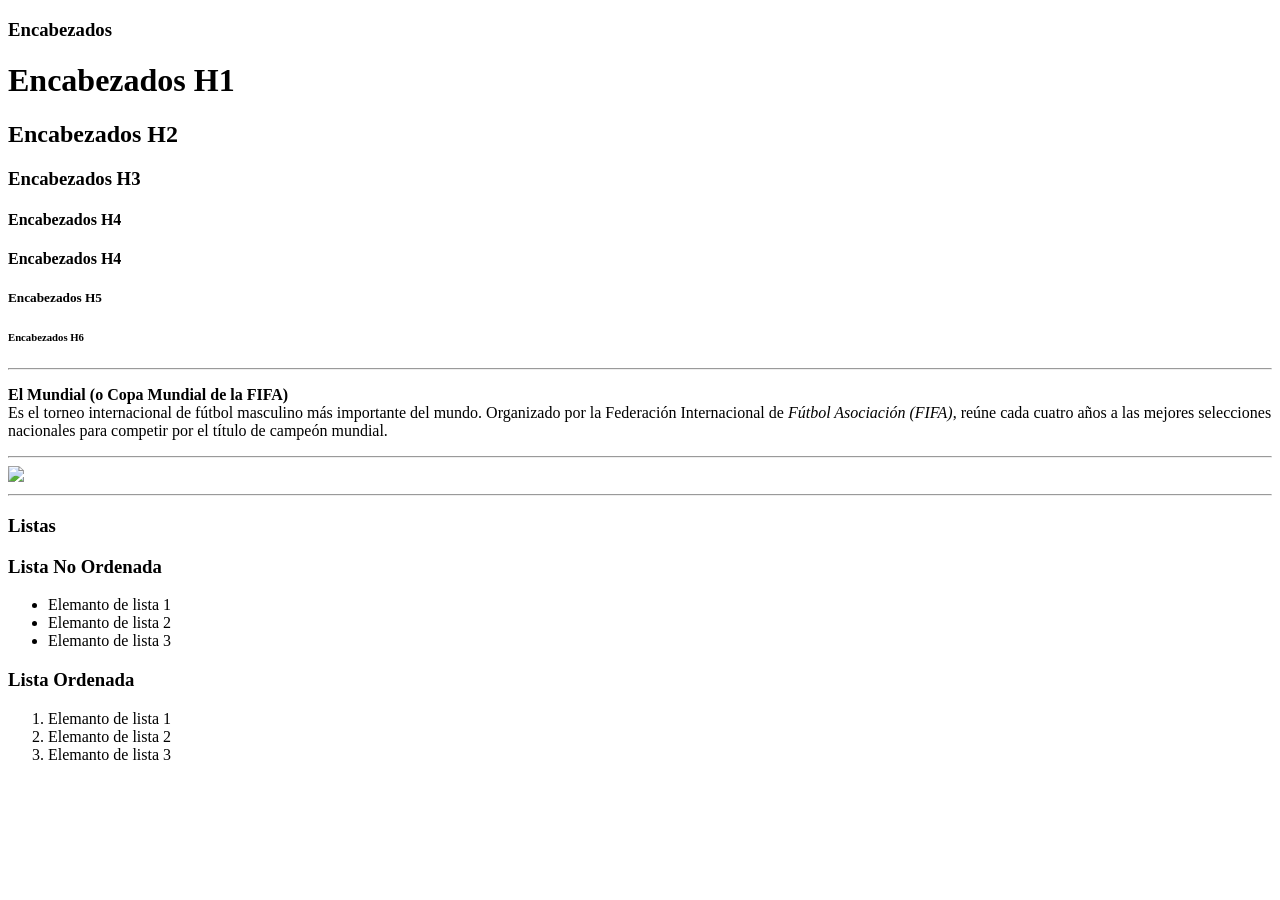
==== 22400657_Rivera_González_Kevin/U2/base.html @ ed9422db "Ejercicio1U2" ====
<!DOCTYPE html>
<html lang="es">
    <head>
        <meta charset="UTF-8">
        <title>Estrucutra Base</title>
    </head>
    <body>
        <h3>Encabezados</h3>
        <h1>Encabezados H1</h1>
        <h2>Encabezados H2</h2>
        <h3>Encabezados H3</h3>
        <h4>Encabezados H4</h4>
        <h4>Encabezados H4</h4>
        <h5>Encabezados H5</h5>
        <h6>Encabezados H6</h6>
        <hr>
        <p><strong>El Mundial (o Copa Mundial de la FIFA)</strong><br> Es el torneo internacional de fútbol masculino más importante del mundo.
        Organizado por la Federación Internacional de <em>Fútbol Asociación (FIFA)</em>, reúne cada cuatro años a las mejores selecciones
        nacionales para competir por el título de campeón mundial.
        </p>
        <hr>
        <img width="300" src="https://media.admagazine.com/photos/63202875298a2ce935ff0460/master/w_1600%2Cc_limit/129736250">
        <hr>
        <h3>Listas</h3>
        <h3>Lista No Ordenada</h3>
        <ul>
            <li>Elemanto de lista 1</li>
            <li>Elemanto de lista 2</li>
            <li>Elemanto de lista 3</li>

        </ul>
        <h3>Lista  Ordenada</h3>
        <ol>
            <li>Elemanto de lista 1</li>
            <li>Elemanto de lista 2</li>
            <li>Elemanto de lista 3</li>
        </ol>
    </body>
</html>
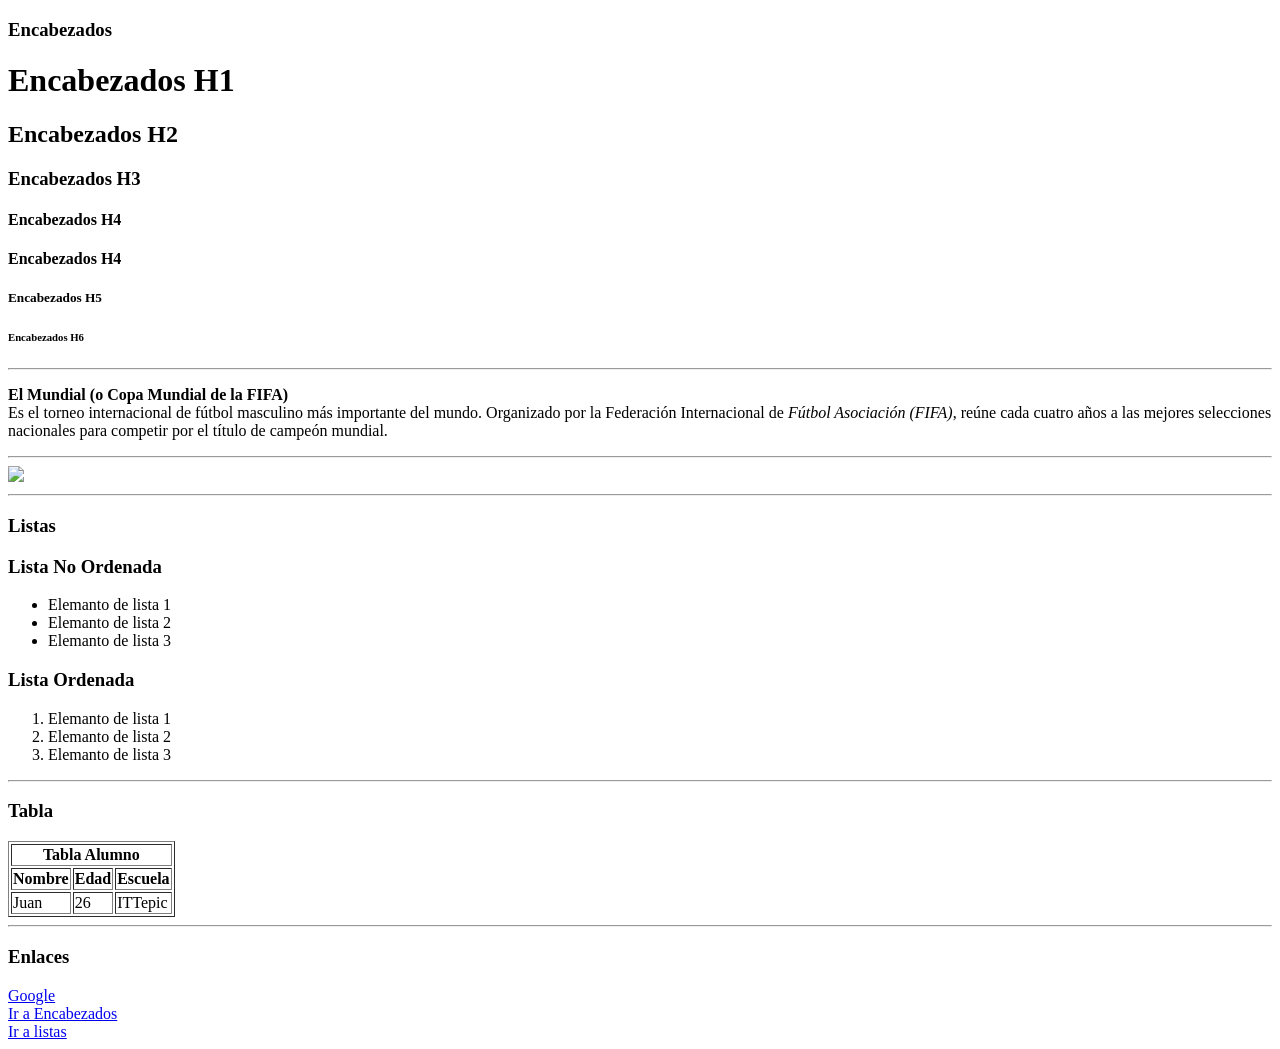
==== commit d1a11550: "Ejercicio 2" ====
--- a/22400657_Rivera_González_Kevin/U2/base.html
+++ b/22400657_Rivera_González_Kevin/U2/base.html
@@ -5,7 +5,7 @@
         <title>Estrucutra Base</title>
     </head>
     <body>
-        <h3>Encabezados</h3>
+        <h3 id="encabezados">Encabezados</h3>
         <h1>Encabezados H1</h1>
         <h2>Encabezados H2</h2>
         <h3>Encabezados H3</h3>
@@ -21,7 +21,7 @@
         <hr>
         <img width="300" src="https://media.admagazine.com/photos/63202875298a2ce935ff0460/master/w_1600%2Cc_limit/129736250">
         <hr>
-        <h3>Listas</h3>
+        <h3 id="listas">Listas</h3>
         <h3>Lista No Ordenada</h3>
         <ul>
             <li>Elemanto de lista 1</li>
@@ -35,5 +35,28 @@
             <li>Elemanto de lista 2</li>
             <li>Elemanto de lista 3</li>
         </ol>
+        <hr>
+        <h3>Tabla</h3>
+        <table border="1">
+            <tr>
+                <th colspan="3">Tabla Alumno</th>
+            </tr>
+            <tr>
+                <th>Nombre</th>
+                <th>Edad</th>
+                <th>Escuela</th>
+            </tr>
+            <tr>
+                <td>Juan</td>
+                <td>26</td>
+                <td>ITTepic</td>
+            </tr>
+        </table>
+        <hr>
+        <h3>Enlaces</h3>
+        <a href="https://www.google.com" title="Ir a google" target="_blank">Google</a><br>
+        <a href="#encabezados">Ir a Encabezados</a><br>
+        <a href="#listas">Ir a listas</a>
+        
     </body>
 </html>
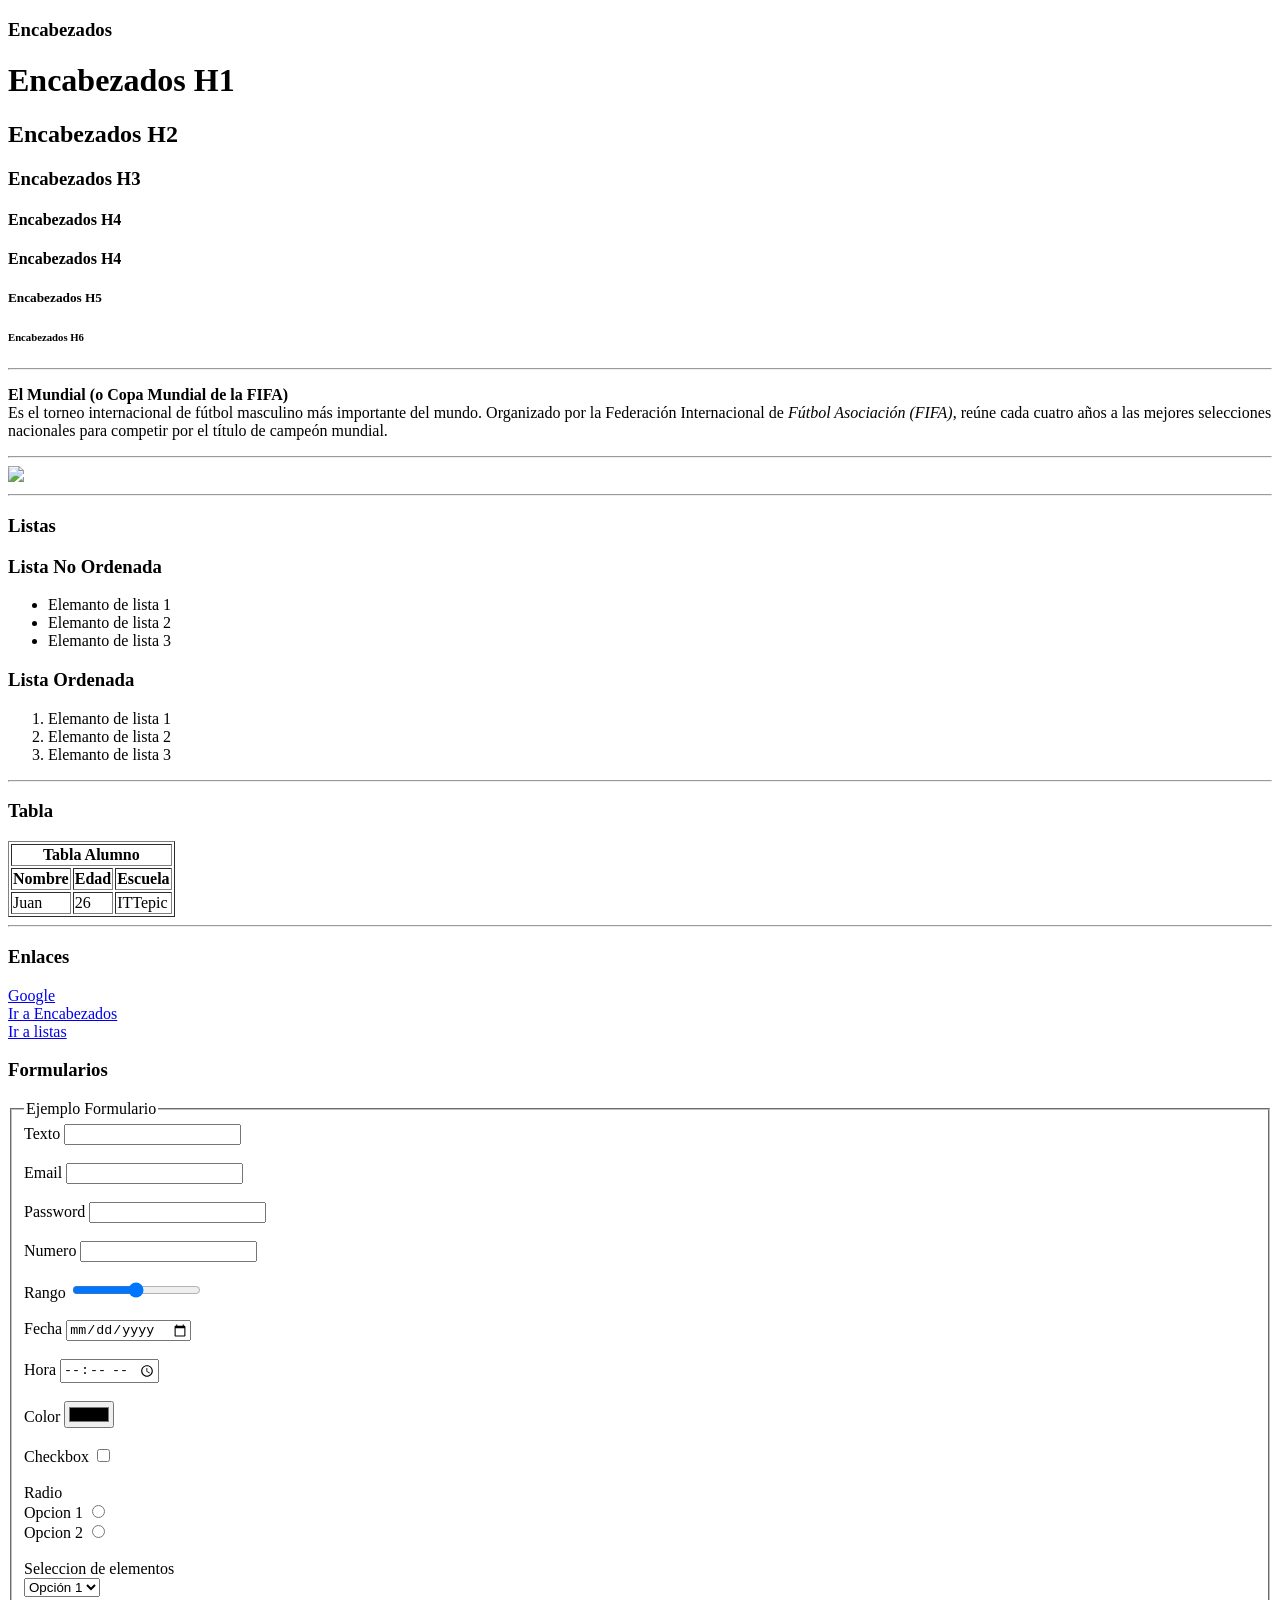
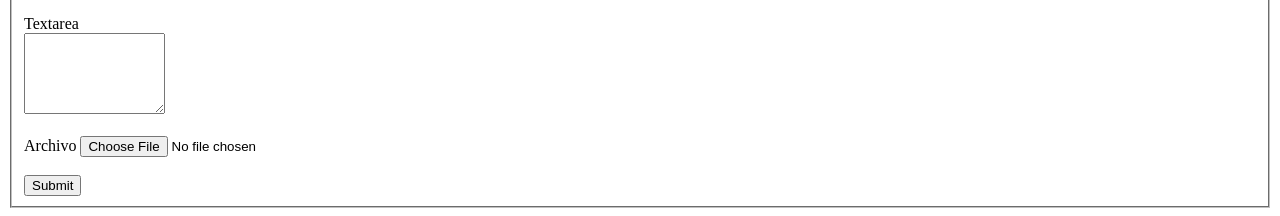
==== commit 5b943d33: "Ejercicio 3" ====
--- a/22400657_Rivera_González_Kevin/U2/base.html
+++ b/22400657_Rivera_González_Kevin/U2/base.html
@@ -57,6 +57,60 @@
         <a href="https://www.google.com" title="Ir a google" target="_blank">Google</a><br>
         <a href="#encabezados">Ir a Encabezados</a><br>
         <a href="#listas">Ir a listas</a>
-        
+        <h3>Formularios</h3>
+        <form>
+            <fieldset>
+                <legend>Ejemplo Formulario</legend>
+                <label>Texto</label>
+                <input type="text">
+                <br><br>
+                <label>Email</label>
+                <input type="email">
+                <br><br>
+                <label>Password</label>
+                <input type="password">
+                <br><br>
+                <label>Numero</label>
+                <input type="number">
+                <br><br>
+                <label>Rango</label>
+                <input type="range">
+                <br><br>
+                <label>Fecha</label>
+                <input type="date">
+                <br><br>
+                <label>Hora</label>
+                <input type="time">
+                <br><br>
+                <label>Color</label>
+                <input type="color">
+                <br><br>
+                <label>Checkbox</label>
+                <input type="checkbox">
+                <br><br>
+                <label>Radio</label>
+                <br>
+                <label>Opcion 1</label>
+                <input type="radio">
+                <br>
+                <label>Opcion 2</label>
+                <input type="radio">
+                <br><br>
+                <label>Seleccion de elementos</label><br>
+                <select>
+                    <option>Opción 1</option>
+                    <option>Opción 2</option>
+                    <option>Opción 3</option>
+                </select>
+                <br><br>
+                <label>Textarea</label><br>
+                <textarea rows="5" cols="15"></textarea>
+                <br><br>
+                <label>Archivo</label>
+                <input type="file">
+                <br><br>
+                <input type="submit">
+            </fieldset>
+        </form>
     </body>
 </html>
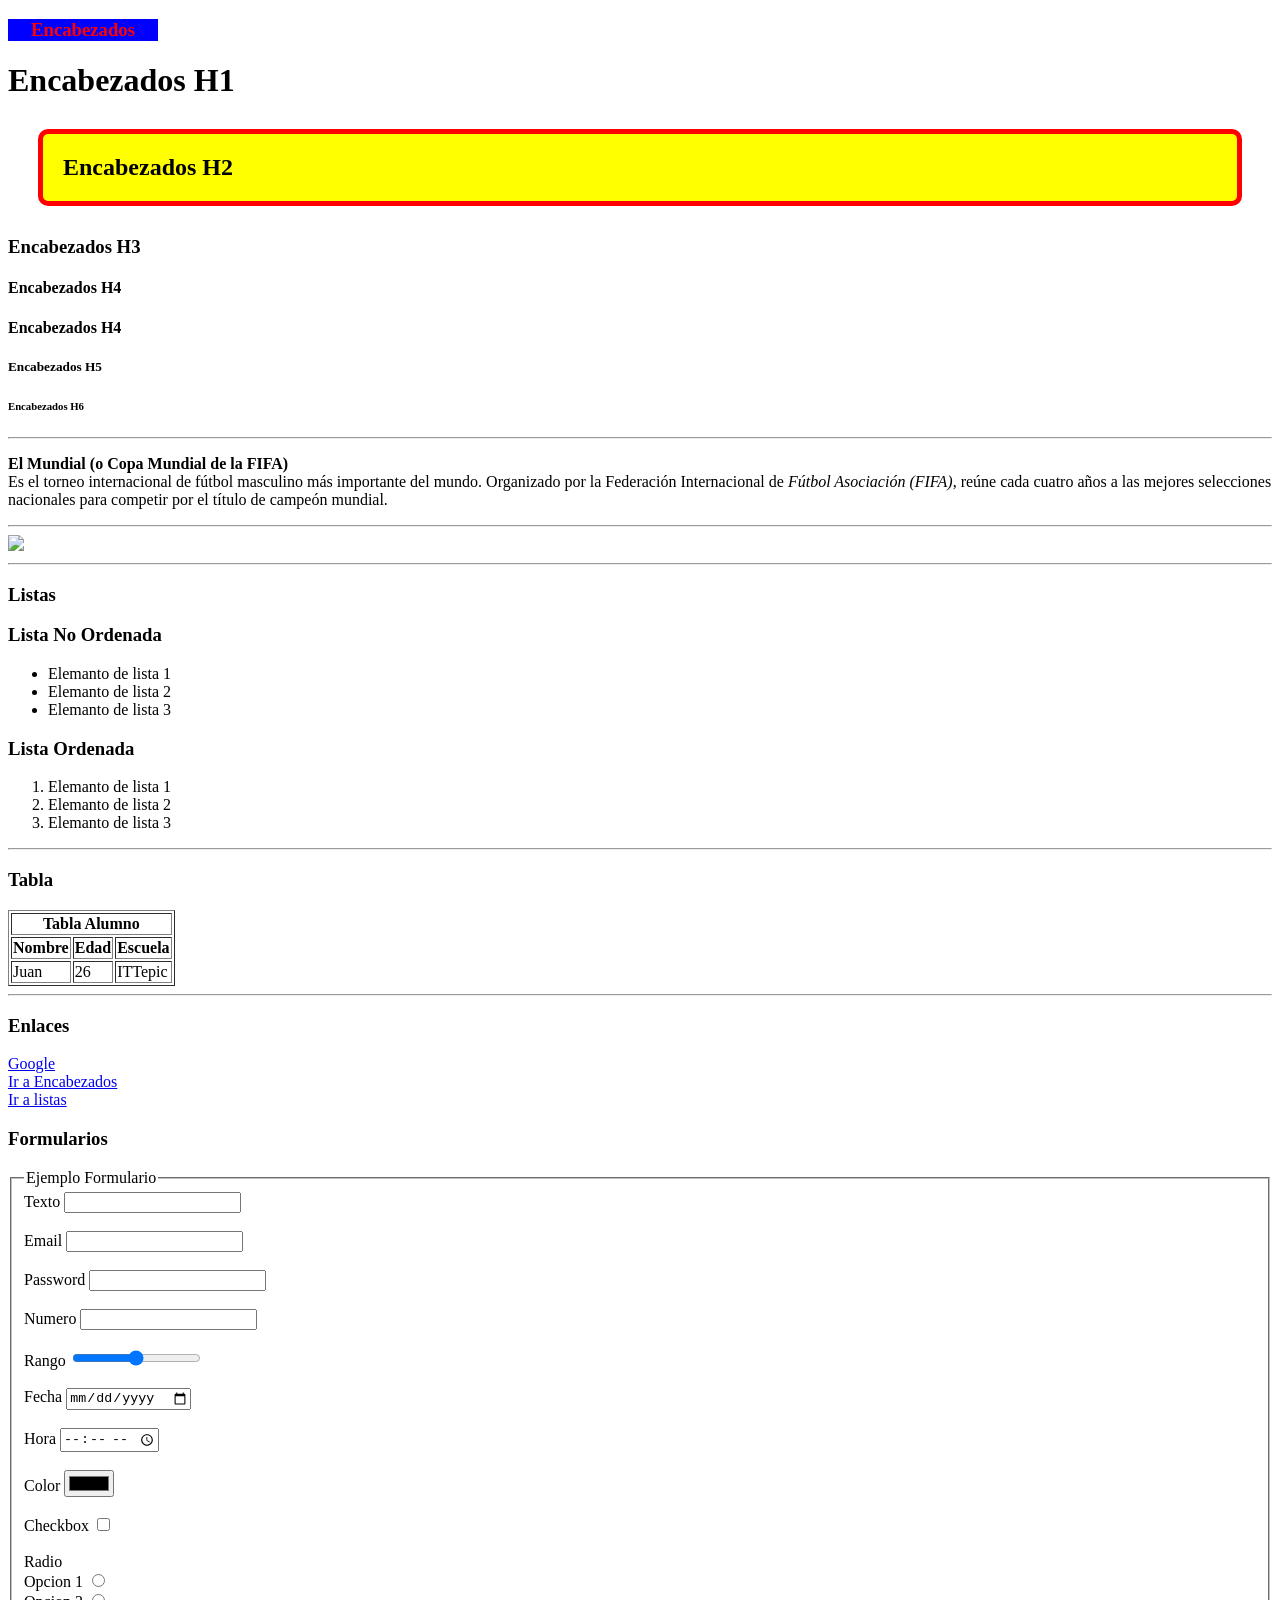
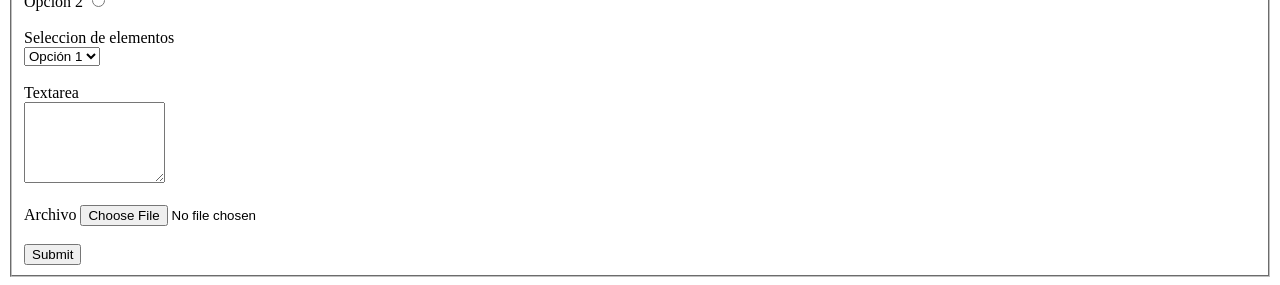
==== commit 4175a7cf: "Ejercicio1U3" ====
--- a/22400657_Rivera_González_Kevin/U2/base.html
+++ b/22400657_Rivera_González_Kevin/U2/base.html
@@ -5,9 +5,9 @@
         <title>Estrucutra Base</title>
     </head>
     <body>
-        <h3 id="encabezados">Encabezados</h3>
+        <h3 id="encabezados" style="color: red; background-color: blue;width: 150px;text-align: center;">Encabezados</h3>
         <h1>Encabezados H1</h1>
-        <h2>Encabezados H2</h2>
+        <h2 style="background: yellow;padding: 20px;margin: 30px;border: 5px solid red;border-radius: 10px;">Encabezados H2</h2>
         <h3>Encabezados H3</h3>
         <h4>Encabezados H4</h4>
         <h4>Encabezados H4</h4>
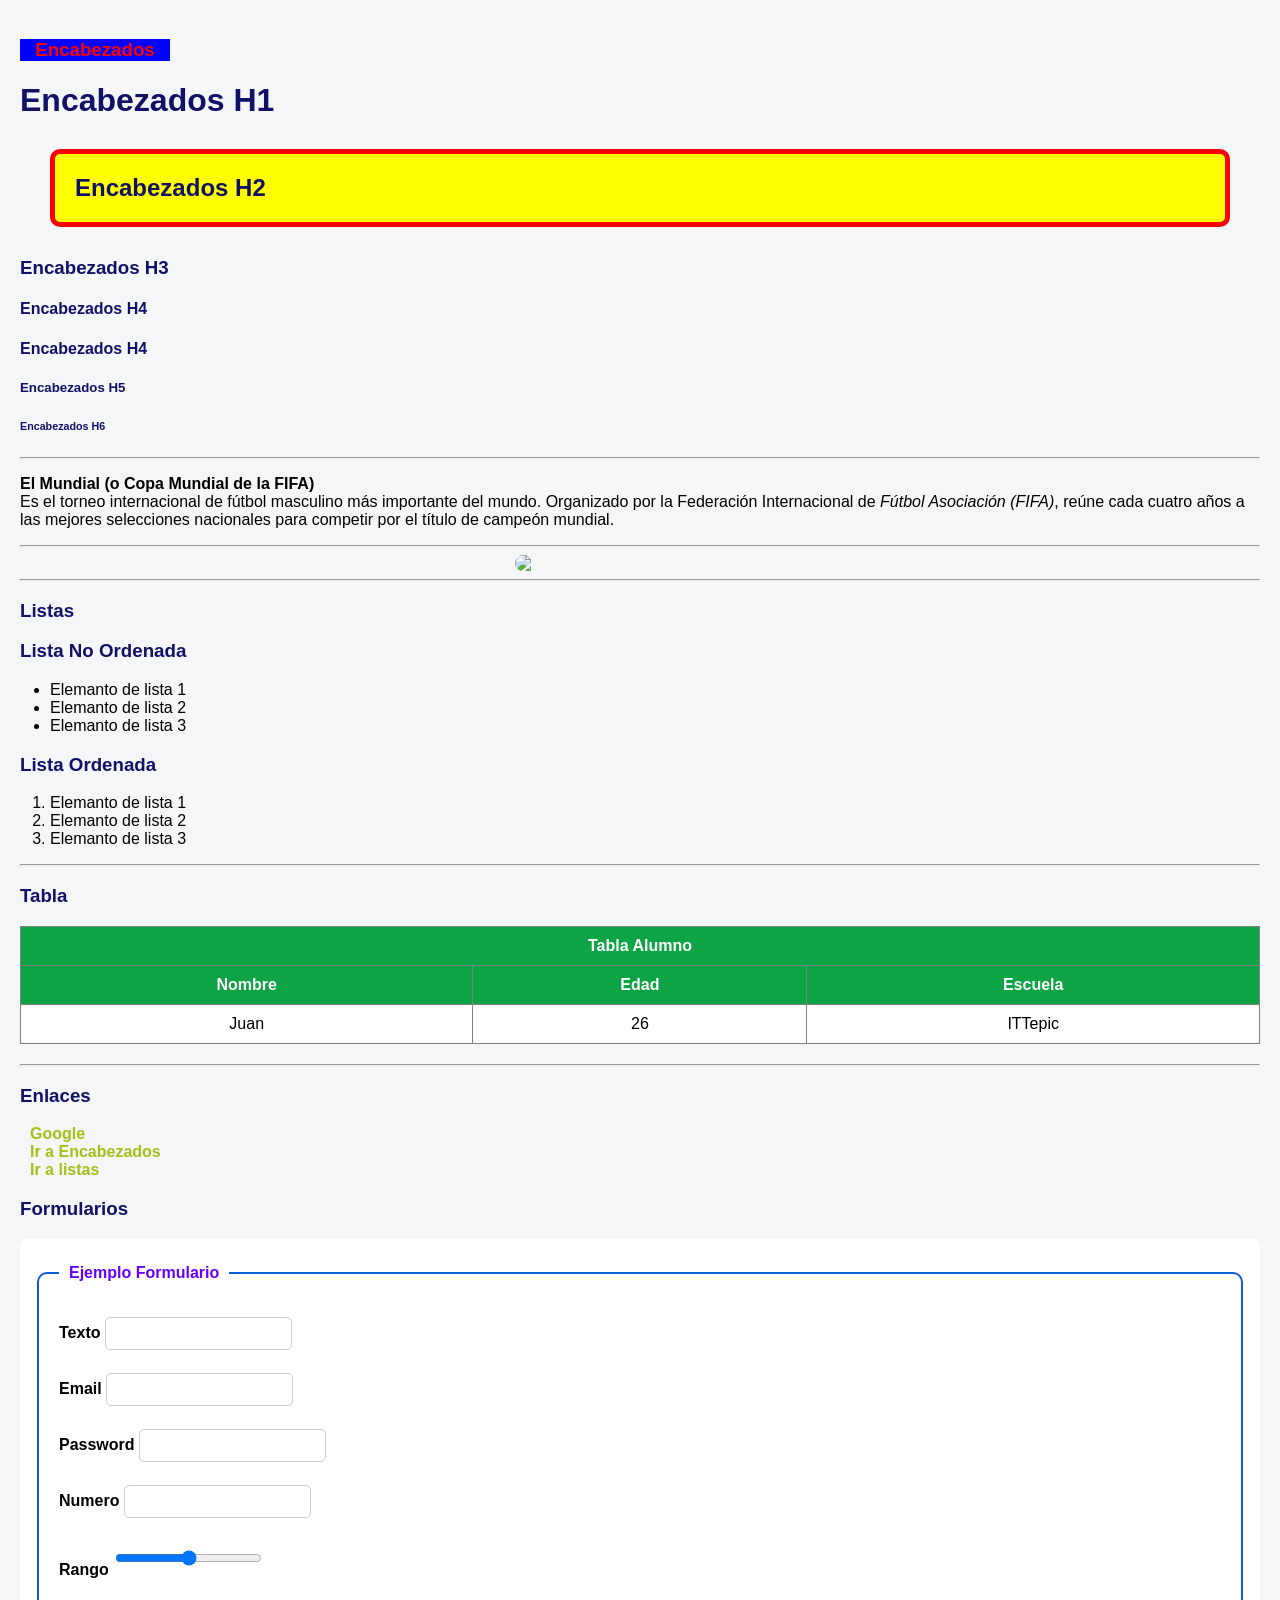
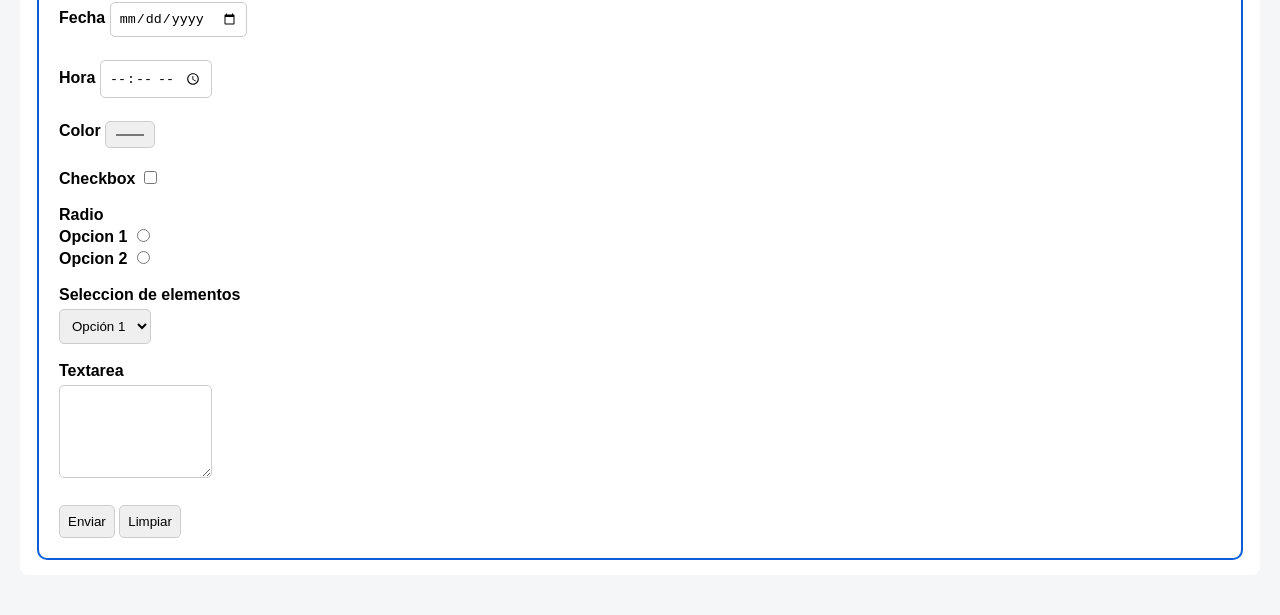
==== commit 06ad1443: "Ejercicios 2 y 3" ====
--- a/22400657_Rivera_González_Kevin/U2/base.html
+++ b/22400657_Rivera_González_Kevin/U2/base.html
@@ -3,6 +3,92 @@
     <head>
         <meta charset="UTF-8">
         <title>Estrucutra Base</title>
+        <style>
+            body{
+                font-family: Arial, Helvetica, sans-serif;
+                background: #f4f6f8;
+                color: black;
+                margin: 0;
+                padding: 20px;
+            }
+            div, form,table{
+                background: white;
+                padding: 15px;
+                margin-bottom:20px;
+                border-radius: 8px;
+            }
+            h1,h2,h3,h4,h5,h6{
+                color: rgb(17, 17, 103);
+            }
+            img{
+                width: 250px;
+                border-radius: 10px;
+                display: block;
+                margin: auto;
+                
+            }
+
+            ul,ol{
+                padding-left: 30px ;
+            }
+
+            table{
+                width: 100%;
+                border-collapse: collapse;
+                text-align: center;
+                
+            }
+
+            th{
+                background: #0ea445;
+                color: white;
+                padding: 10px;
+            }
+            td{
+                padding: 10px;
+            }
+            a{
+                color: rgb(161, 193, 22);
+                font-weight: bold;
+                text-decoration: none;
+                padding: 10px;
+            }
+            a:hover{
+                text-decoration: underline;
+                color: blue;
+            }
+
+            fieldset{
+                border: 2px solid #0b5ed7;
+                border-radius: 10px;
+                padding: 20px;
+            }
+
+            legend{
+                font-weight: bold;
+                padding: 10px;
+                color: rgb(102, 0, 255);
+            }
+            label{
+                font-weight: bold;
+            }
+            input,select,textarea{
+                margin-top: 5px;
+                padding: 8px;
+                border: 1px solid #ccc;
+                border-radius: 5px;
+            }
+
+            .boton{
+                background: #0b5ed7;
+                color: white;
+                border: none;
+                cursor: pointer;
+            }
+            input[type="reset"]:hover{
+                background: #6c757d;
+            }
+        </style>
     </head>
     <body>
         <h3 id="encabezados" style="color: red; background-color: blue;width: 150px;text-align: center;">Encabezados</h3>
@@ -106,10 +192,9 @@
                 <label>Textarea</label><br>
                 <textarea rows="5" cols="15"></textarea>
                 <br><br>
-                <label>Archivo</label>
-                <input type="file">
-                <br><br>
-                <input type="submit">
+                <!--Botones-->
+                <input type="submit" value="Enviar">
+                <input type="submit" value="Limpiar">
             </fieldset>
         </form>
     </body>
